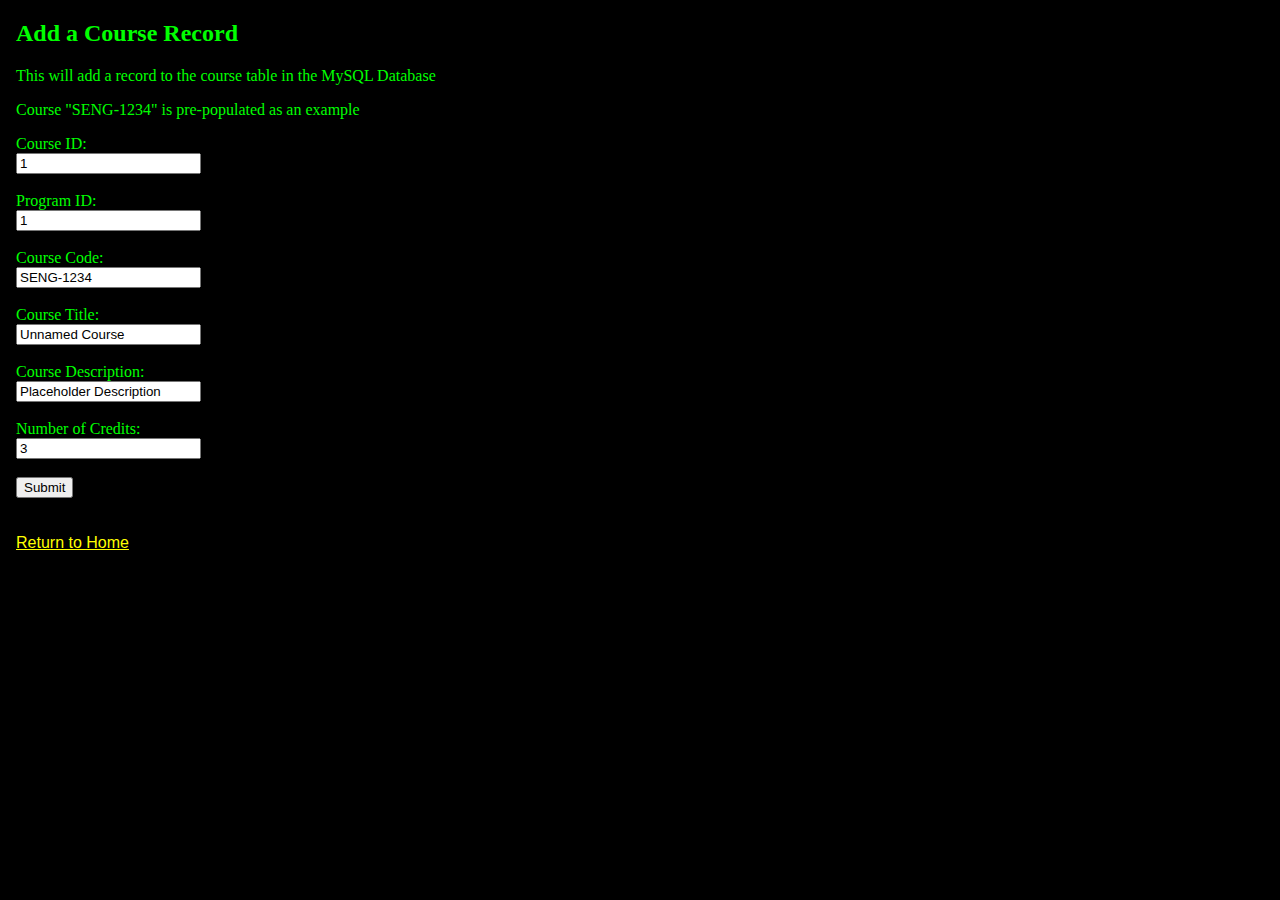
==== addcourse.html @ f8b67f5d "init" ====
<!doctype html>
<html>
<head>
<meta charset="utf-8">
<title>Add Course</title>
<link rel="stylesheet" href="stylesheet.css">
</head>

<body>
<h2>Add a Course Record</h2>
<p>This will add a record to the course table in the MySQL Database</p>
<p>Course "SENG-1234" is pre-populated as an example</p>
<!-- here is the start of the form -->
<form action="addcourse.php">
  Course ID:<br>
  <input type="text" name="course_id" value="1">
  <br><br>
  Program ID:<br>
  <input type="text" name="program_id" value="1">
  <br><br>
  Course Code:<br>
  <input type="text" name="code" value="SENG-1234">
  <br><br>
  Course Title:<br>
  <input type="text" name="title" value="Unnamed Course">
  <br><br>
  Course Description:<br>
  <input type="text" name="description" value="Placeholder Description">
  <br><br>
  Number of Credits:<br>
  <input type="text" name="credits" value="3">
  <br><br>
  <input type="submit" value="Submit">
</form>
<br><br><a href="index.html" title="Home Page" target="_parent">Return to Home</a>
</body>
</html>
---- stylesheet.css ----
table, th, td {
    border: 1px solid black;
  border-collapse: collapse
}
body {
    margin: 1em;
    color: lime;
    background-color: black;
}
p {
    color: lime;
}
a {
    color: rgb(255, 255, 0);
    font-family:Arial, Helvetica, sans-serif;
}
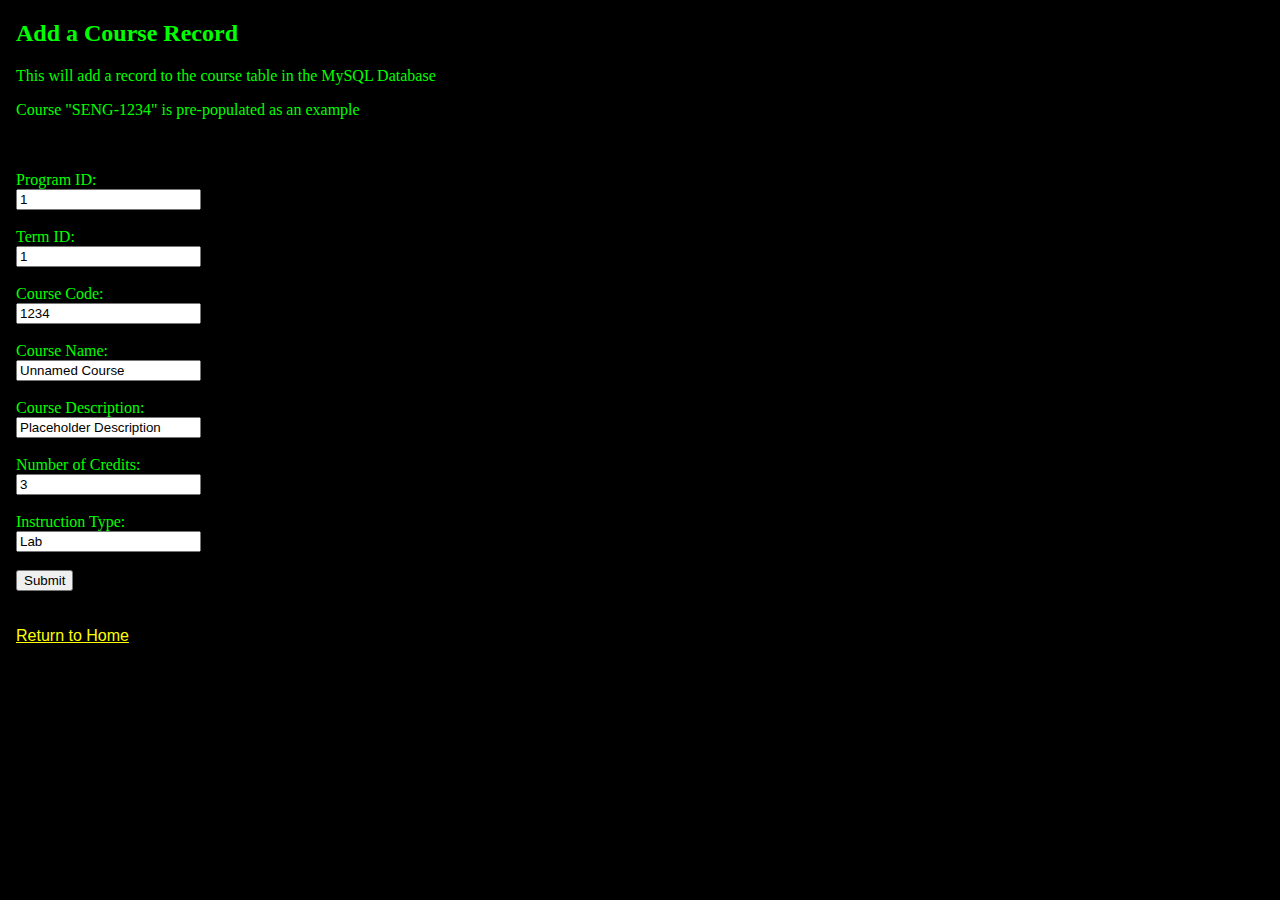
==== commit 7aba438a: "Updated for new schema" ====
--- a/addcourse.html
+++ b/addcourse.html
@@ -12,17 +12,18 @@
 <p>Course "SENG-1234" is pre-populated as an example</p>
 <!-- here is the start of the form -->
 <form action="addcourse.php">
-  Course ID:<br>
-  <input type="text" name="course_id" value="1">
   <br><br>
   Program ID:<br>
   <input type="text" name="program_id" value="1">
   <br><br>
+  Term ID:<br>
+  <input type="text" name="term_id" value="1">
+  <br><br>
   Course Code:<br>
-  <input type="text" name="code" value="SENG-1234">
+  <input type="text" name="code" value="1234">
   <br><br>
-  Course Title:<br>
-  <input type="text" name="title" value="Unnamed Course">
+  Course Name:<br>
+  <input type="text" name="name" value="Unnamed Course">
   <br><br>
   Course Description:<br>
   <input type="text" name="description" value="Placeholder Description">
@@ -30,6 +31,9 @@
   Number of Credits:<br>
   <input type="text" name="credits" value="3">
   <br><br>
+  Instruction Type:<br>
+  <input type="text" name="instructiontype" value="Lab">
+  <br><br>
   <input type="submit" value="Submit">
 </form>
 <br><br><a href="index.html" title="Home Page" target="_parent">Return to Home</a>
